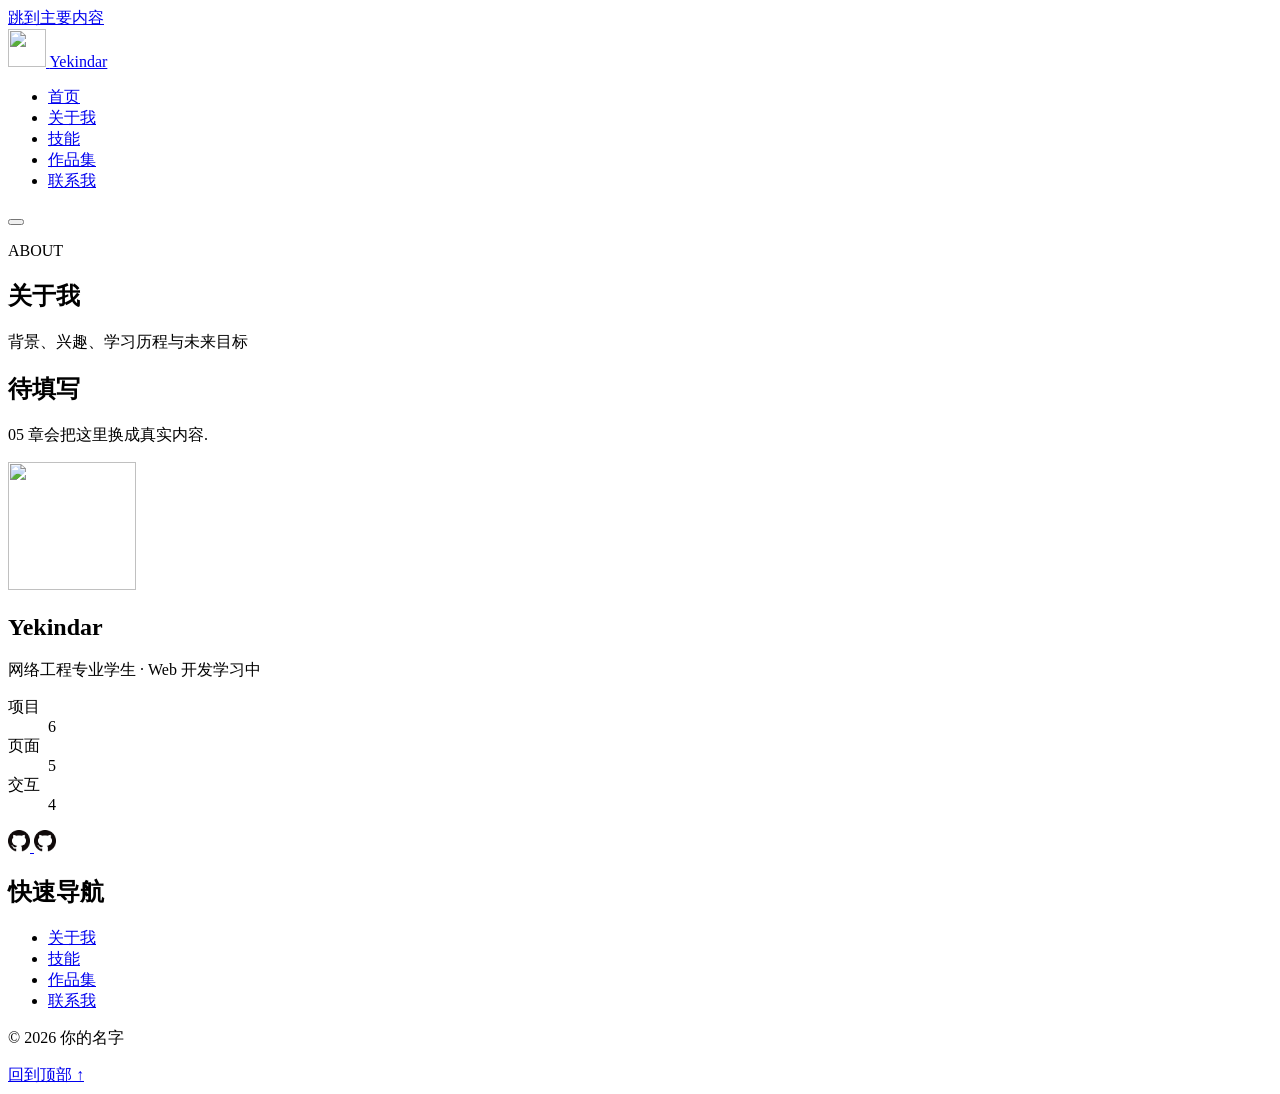
==== about.html @ c7d33ad0 "完成了项目骨架" ====
<!DOCTYPE html>
<html lang="en">
<head>
    <meta charset="UTF-8">
    <meta name="viewport" content="width=device-width, initial-scale=1.0">
    <title>About Me | Yekindar</title>
    <link rel="icon" href="assets/github.png" type="image/png">
    <link rel="stylesheet" href="css/styles.css">
</head>
<body>
    <body id="top" data-page="about">
    <a class="skip-link" href="#main">跳到主要内容</a>

    <header class="site-header">
        <nav class="navbar">
            <div class="navbar-start">
                <a class="navbar-brand" href="index.html">
                    <img class="navbar-logo" src="assets/avatar-placeholder.svg"
                         alt="" width="38" height="38">
                    <span class="navbar-title">Yekindar</span>
                </a>
            </div>
            <div class="navbar-center">
                <ul class="nav-list">
                    <li><a class="nav-link is-active" href="index.html">首页</a></li>
                    <li><a class="nav-link" href="about.html">关于我</a></li>
                    <li><a class="nav-link" href="skills.html">技能</a></li>
                    <li><a class="nav-link" href="portfolio.html">作品集</a></li>
                    <li><a class="nav-link" href="contact.html">联系我</a></li>
                </ul>
            </div>
            <div class="navbar-end">
                <button class="menu-toggle" type="button">
                    <span class="menu-bar"></span>
                    <span class="menu-bar"></span>
                    <span class="menu-bar"></span>
                </button>
            </div>
        </nav>

        <nav class="mobile-menu" id="mobile-menu" hidden>
            <ul class="nav-list">
                <li><a class="nav-link is-active" href="index.html">首页</a></li>
                <li><a class="nav-link" href="about.html">关于我</a></li>
                <li><a class="nav-link" href="skills.html">技能</a></li>
                <li><a class="nav-link" href="portfolio.html">作品集</a></li>
                <li><a class="nav-link" href="contact.html">联系我</a></li>
            </ul>
        </nav>
    </header>

   <main id="main" tabindex="-1">
    <section class="page-showcase">
        <div class="page-showcase-mask"
             style="background-image: url('assets/page-header-placeholder.svg');"></div>
        <div class="page-showcase-content">
            <p class="page-showcase-kicker">ABOUT</p>
            <h1 id="page-title">关于我</h1>
            <p>背景、兴趣、学习历程与未来目标</p>
        </div>
    </section>

    <div class="container container-narrow page-content">
        <section class="card content-card">
            <h2>待填写</h2>
            <p>05 章会把这里换成真实内容.</p>
        </section>
    </div>
</main>


    <aside class="home-sidebar">
        <section class="card profile-card">
            <img class="profile-avatar" src="assets/avatar-placeholder.svg"
                 alt="" width="128" height="128">
            <h2 class="profile-name">Yekindar</h2>
            <p class="profile-bio">网络工程专业学生 · Web 开发学习中</p>
            <dl class="profile-stats">
                <div><dt>项目</dt><dd>6</dd></div>
                <div><dt>页面</dt><dd>5</dd></div>
                <div><dt>交互</dt><dd>4</dd></div>
            </dl>
            <div class="social-links">
                <a class="social-link" href="#" title="GitHub(占位)">
                    <img class="social-icon" src="assets/github.png"
                         alt="" width="22" height="22">
                </a>
                <a class="social-link" href="mailto:you@example.com" title="邮件(占位)">
                    <img class="social-icon" src="assets/github.png"
                         alt="" width="22" height="22">
                </a>
            </div>
        </section>

        <nav class="card quick-nav">
            <h2>快速导航</h2>
            <ul>
                <li><a href="about.html">关于我</a></li>
                <li><a href="skills.html">技能</a></li>
                <li><a href="portfolio.html">作品集</a></li>
                <li><a href="contact.html">联系我</a></li>
            </ul>
        </nav>
    </aside>
</div>


    <footer class="site-footer">
        <div class="footer-inner">
            <p>© <span id="year">2026</span> 你的名字</p>
            <a href="#top">回到顶部 ↑</a>
        </div>
    </footer>

    <script src="js/script.js" defer></script>
</body>
</html>

</body>
</html>
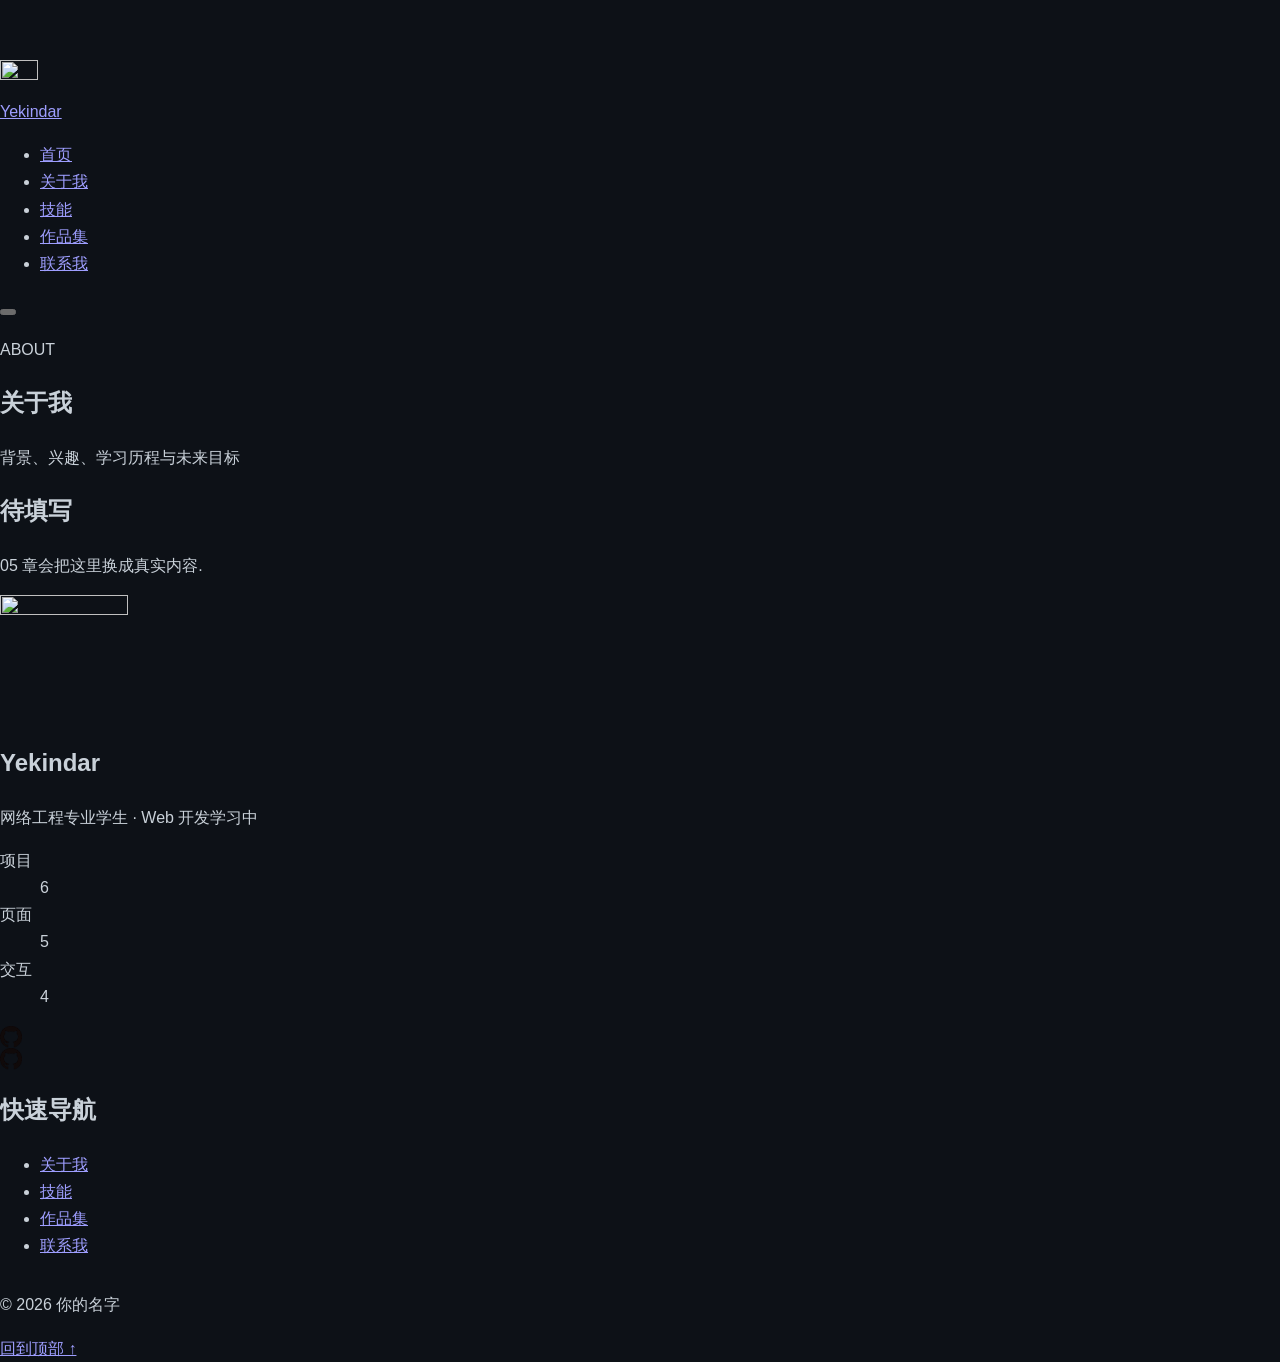
==== commit 128f5e2b: "完成了基本的css内容，修改了html的骨架" ====
--- a/about.html
+++ b/about.html
@@ -9,8 +9,6 @@
 </head>
 <body>
     <body id="top" data-page="about">
-    <a class="skip-link" href="#main">跳到主要内容</a>
-
     <header class="site-header">
         <nav class="navbar">
             <div class="navbar-start">
@@ -49,7 +47,7 @@
         </nav>
     </header>
 
-   <main id="main" tabindex="-1">
+   <main>
     <section class="page-showcase">
         <div class="page-showcase-mask"
              style="background-image: url('assets/page-header-placeholder.svg');"></div>
--- a/css/styles.css
+++ b/css/styles.css
@@ -0,0 +1,67 @@
+/* 样式表 */
+:root {
+    --theme-color: #096dd9;
+    --theme-color-light: #0a7bf4;
+    --theme-color-dark: #0862c3;
+    --text-color: #c9d1d9;
+    --text-muted: #9e9e9e;
+    --text-soft: #8b949e;
+    --canvas: #0d1117;
+    --card-bg: #161b22;
+    --input-bg: #0d1117;
+    --border: #30363d;
+    --card-shadow: rgba(0, 0, 0, 0.3);
+    --navbar-bg: rgba(22, 27, 34, 0.9);
+    --navbar-height: 60px;
+    --content-width: 780px;
+    --sidebar-width: 300px;
+    --radius-card: 8px;
+    --transition: 0.3s ease;
+    --font-body: -apple-system, BlinkMacSystemFont, "Segoe UI", Roboto,
+        "Microsoft YaHei", "PingFang SC", "Helvetica Neue", Arial, sans-serif;
+    --font-heading: Georgia, "Times New Roman", "Microsoft YaHei",
+        "PingFang SC", serif;
+    --font-mono: Consolas, Monaco, "Andale Mono", "Ubuntu Mono", monospace;
+}
+
+
+/* css reset */
+*,
+*::before,
+*::after {
+    box-sizing: border-box;
+}
+/*点击锚点,平滑滚到目标,目标顶部自动往下挪,避开导航栏*/
+html {
+    scroll-behavior: smooth;
+    scroll-padding-top: calc(var(--navbar-height) + 1rem);
+    color-scheme: dark;
+}
+
+body {
+    display: flex;
+    flex-direction: column;
+    min-height: 100vh;
+    margin: 0;
+    padding-top: var(--navbar-height);
+    background-color: var(--canvas);
+    color: var(--text-color);
+    font-family: var(--font-body);
+    font-size: 16px;
+    line-height: 1.7;
+    /*-webkit-font-smoothing: antialiased;*/
+}
+
+main {
+    flex: 1;
+}
+
+img,
+svg {
+    display: block;
+    max-width: 100%;
+}
+
+img {
+    height: auto;
+}
